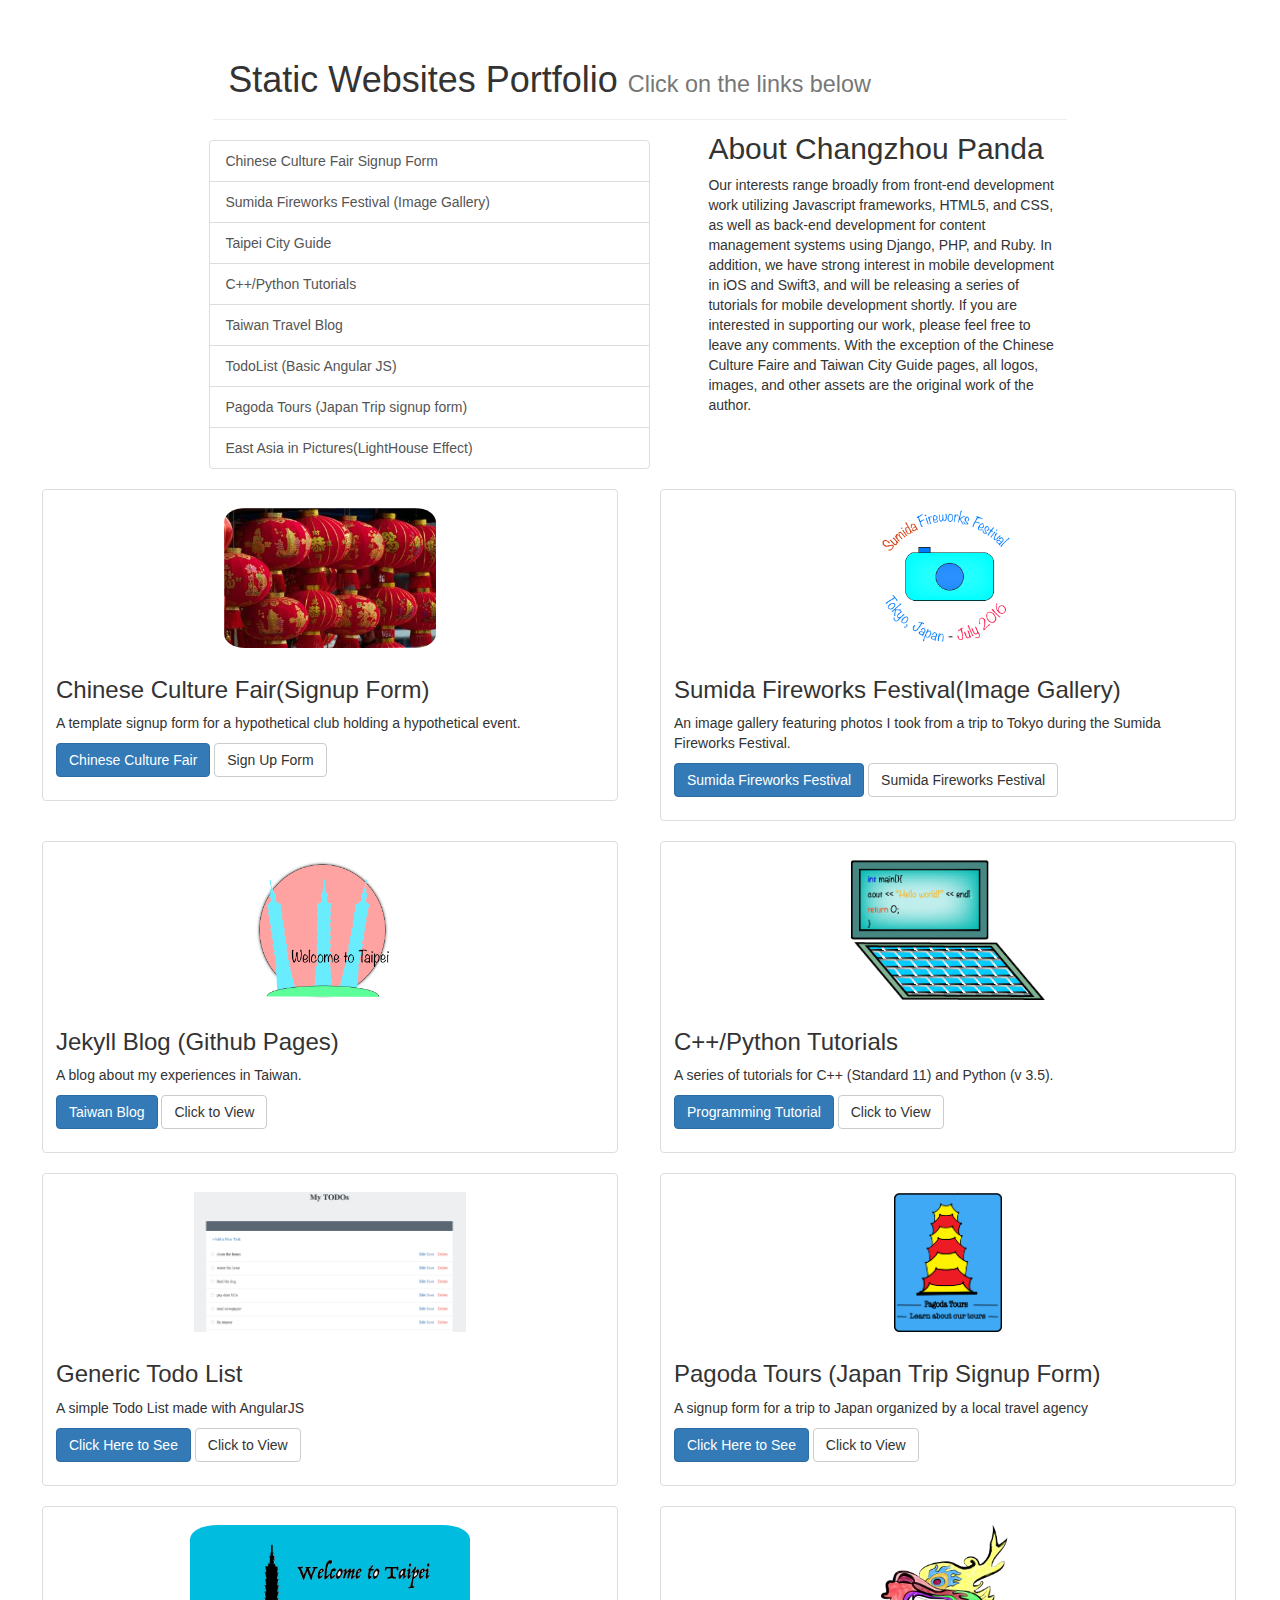
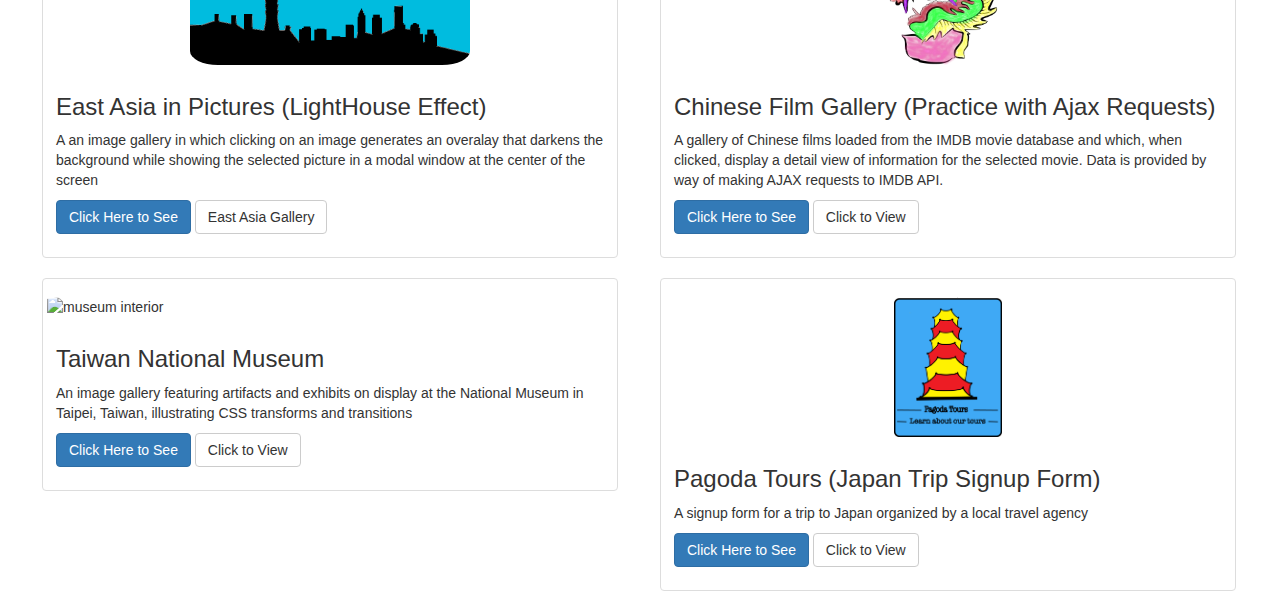
==== index.html @ 8b3b4122 "Added files and modified homepage" ====
<!DOCTYPE html>
<html>
<head>
	<meta charset="utf-8">
	<meta http-equiv="X-UA-Compatible" content="IE=edge">
	<title>StaticWebsites Portfolio</title>
	<link rel="stylesheet" type="text/css" href="css/main.css">
	<link rel="stylesheet" href="https://maxcdn.bootstrapcdn.com/bootstrap/3.3.7/css/bootstrap.min.css" integrity="sha384-BVYiiSIFeK1dGmJRAkycuHAHRg32OmUcww7on3RYdg4Va+PmSTsz/K68vbdEjh4u" crossorigin="anonymous">
</head>
<body>
	<div class="page-header col-xs-offset-2 col-xs-8">
  		<h1>Static Websites Portfolio <small>Click on the links below</small></h1>
	</div>


<div class="row header-row">
  <div id="list-group-box">
	<div class="list-group col-md-5 col-md-offset-2 col-xs-12">
 
  		<a href="ChineseCultureFair_RegistrationForm/index.html" class="list-group-item">Chinese Culture Fair Signup Form</a>
  		<a href="SumidaFireworksImageGallery/index.html" class="list-group-item">Sumida Fireworks Festival (Image Gallery)</a>
  		<a href="Taipei_City_Guide(CSS_Layout_Basics)/index.html" class="list-group-item">Taipei City Guide</a>
  		<a href="C++Tutorials_Website/intro.html" class="list-group-item">C++/Python Tutorials</a>
   		<a href="taiwan-blog/" class="list-group-item">Taiwan Travel Blog</a>
   		<a href="AngularJSTodoList/" class="list-group-item">TodoList (Basic Angular JS)</a>
      <a href="SignUpForm_JapanTrip/index.html" class="list-group-item">Pagoda Tours (Japan Trip signup form)</a>
      <a href="LightHouseEffect/index.html" class="list-group-item">East Asia in Pictures(LightHouse Effect)</a>


	</div>
  </div>


	<div class="col-md-4 col-xs-12" id="about-box">
 		<h2>About Changzhou Panda</h2>
 		<p> Our interests range broadly from front-end development work utilizing Javascript frameworks, HTML5, and CSS, as well as back-end development for content management systems using Django, PHP, and Ruby.  In addition, we have strong interest in mobile development in iOS and Swift3, and will be releasing a series of tutorials for mobile development shortly. If you are interested in supporting our work, please feel free to leave any comments.  With the exception of the Chinese Culture Faire and Taiwan City Guide pages, all logos, images, and other assets are the original work of the author.</p>

	</div>
</div>

      <div class="thumbnail left-thumbnail">
        <img src="ChineseCultureFair_RegistrationForm/img/denglong.jpg" alt="lantern" id="lantern-pic">
        <div class="caption">
          <h3>Chinese Culture Fair(Signup Form)</h3>
          <p>A template signup form for a hypothetical club holding  a hypothetical event.</p>
          <p><a href="ChineseCultureFair_RegistrationForm/index.html" class="btn btn-primary" role="button">Chinese Culture Fair</a> <a href="#" class="btn btn-default" role="button">Sign Up Form</a></p>
        </div>
      </div>
  

    <div class="thumbnail">
      <img src="img/SumidaFireworksFestival@2x.png" alt="fireworks" id="fireworks-camera">
      <div class="caption">
        <h3>Sumida Fireworks Festival(Image Gallery)</h3>
        <p>An image gallery featuring photos I took from a trip to Tokyo during the Sumida Fireworks Festival.</p>
        <p><a href="SumidaFireworksImageGallery/index.html" class="btn btn-primary" role="button">Sumida Fireworks Festival</a> <a href="#" class="btn btn-default" role="button">Sumida Fireworks Festival</a></p>
      </div>
    </div>


    <div class="thumbnail left-thumbnail">
      <img src="img/taipei_logo.png" alt="lantern">
      <div class="caption">
        <h3>Jekyll Blog (Github Pages)</h3>
        <p>A blog about my experiences in Taiwan.</p>
        <p><a href="taiwan-blog/" class="btn btn-primary" role="button">Taiwan Blog</a> <a href="#" class="btn btn-default" role="button">Click to View</a></p>
      </div>
    </div>
  

    <div class="thumbnail">
      <img src="img/labtop@2x.png" alt="labtop">
      <div class="caption">
        <h3>C++/Python Tutorials</h3>
        <p>A series of tutorials for C++ (Standard 11) and Python (v 3.5).</p>
        <p><a href="C++Tutorials_Website/intro.html" class="btn btn-primary" role="button">Programming Tutorial</a> <a href="#" class="btn btn-default" role="button">Click to View</a></p>
      </div>
    </div>
  

    <div class="thumbnail">
      <img src="img/todolist_picture.png" alt="labtop with C++ program on screen">
      <div class="caption">
        <h3>Generic Todo List</h3>
        <p>A simple Todo List made with AngularJS </p>
        <p><a href="AngularJSTodoList/" class="btn btn-primary" role="button">Click Here to See</a> <a href="#" class="btn btn-default" role="button">Click to View</a></p>
      </div>
    </div>

      <div class="thumbnail">
        <img src="img/pagoda_tours.png" alt="red and yellow pagoda">
        <div class="caption">
        <h3>Pagoda Tours (Japan Trip Signup Form)</h3>
        <p>A signup form for a trip to Japan organized by a local travel agency</p>
        <p><a href="" class="btn btn-primary" role="button">Click Here to See</a> <a href="SignUpForm_JapanTrip/index.html" class="btn btn-default" role="button">Click to View</a></p>
      </div>
    </div>
    

  
    <div class="thumbnail left-thumbnail">
      <img src="img/taipei_cityscape.png" alt="taipei city scape" id="taipei-pic">
      <div class="caption">
        <h3>East Asia in Pictures (LightHouse Effect)</h3>
        <p>A an image gallery in which clicking on an image generates an overalay that darkens the background while showing the selected picture in a modal window at the center of the screen </p>
        <p><a href="LightHouseEffect/index.html" class="btn btn-primary" role="button">Click Here to See</a> <a href="#" class="btn btn-default" role="button">East Asia Gallery</a></p>
      </div>
    </div>

    
    <div class="thumbnail">
      <img src="img/DragonHead2.png" alt="dragon head from illustrator">
      <div class="caption">
        <h3>Chinese Film Gallery (Practice with Ajax Requests)</h3>
        <p>A gallery of Chinese films loaded from the IMDB movie database and which, when clicked, display a detail view of
        information for the selected movie. Data is provided by way of making AJAX requests to IMDB API.</p>
        <p><a href="" class="btn btn-primary" role="button">Click Here to See</a> <a href="ChineseMovieGallery/index.html" class="btn btn-default" role="button">Click to View</a></p>
      </div>
    </div>


    <div class="thumbnail left-thumbnail">
      <img src="img/header_img2.png" alt="museum interior" id="taiwan-national-museum">
      <div class="caption">
        <h3>Taiwan National Museum</h3>
        <p>An image gallery featuring artifacts and exhibits on display at the National Museum in Taipei, Taiwan, illustrating CSS transforms and transitions </p>
        <p><a href="https://suzhoupanda.github.io/index.html" class="btn btn-primary" role="button">Click Here to See</a> <a href="#" class="btn btn-default" role="button">Click to View</a></p>
      </div>
    </div>

    <div class="thumbnail">
      <img src="img/pagoda_tours.png" alt="red and yellow pagoda">
      <div class="caption">
        <h3>Pagoda Tours (Japan Trip Signup Form)</h3>
        <p>A signup form for a trip to Japan organized by a local travel agency</p>
        <p><a href="" class="btn btn-primary" role="button">Click Here to See</a> <a href="SignUpForm_JapanTrip/index.html" class="btn btn-default" role="button">Click to View</a></p>
      </div>
    </div>


<script src="https://maxcdn.bootstrapcdn.com/bootstrap/3.3.7/js/bootstrap.min.js" integrity="sha384-Tc5IQib027qvyjSMfHjOMaLkfuWVxZxUPnCJA7l2mCWNIpG9mGCD8wGNIcPD7Txa" crossorigin="anonymous"></script>
</body>
</html>
---- css/main.css ----
*{
	box-sizing: border-box;
}

#about-box{
	margin-top: -2em;
	margin-left: 2em;
}


.thumbnail{
	padding: 2em;
}


.main-wrapper{
	margin: 0 auto;
}



img{
	max-height:10em;
	width: auto;
	margin-top: 1em;
}

#lantern-pic{
	border-radius: 10%;
}


#taipei-pic{
	border-radius: 10%;

}

#taiwan-national-museum{
	border-radius: 10%;
}

/** Media Queries **/
@media (min-width: 400px){
	.thumbnail{
		float: none;
		display: block;
		margin: 0 auto;
		width: 80%;
	}

	.header-row,.row{
		width: 90%;
		margin: 0 auto;
	}

	#list-group-box{
		width:95%;
		margin-left: 3em;
	}

	#about-box{
		margin-right: 2em;
	}

}

@media (min-width: 730px){
	.thumbnail{
		float: left;
		margin-left: 3em;
		width: 40%;

	}

	
}

@media (min-width: 900px){
	.thumbnail{
		margin-left: 3em;
		width: 45%;

	}
}
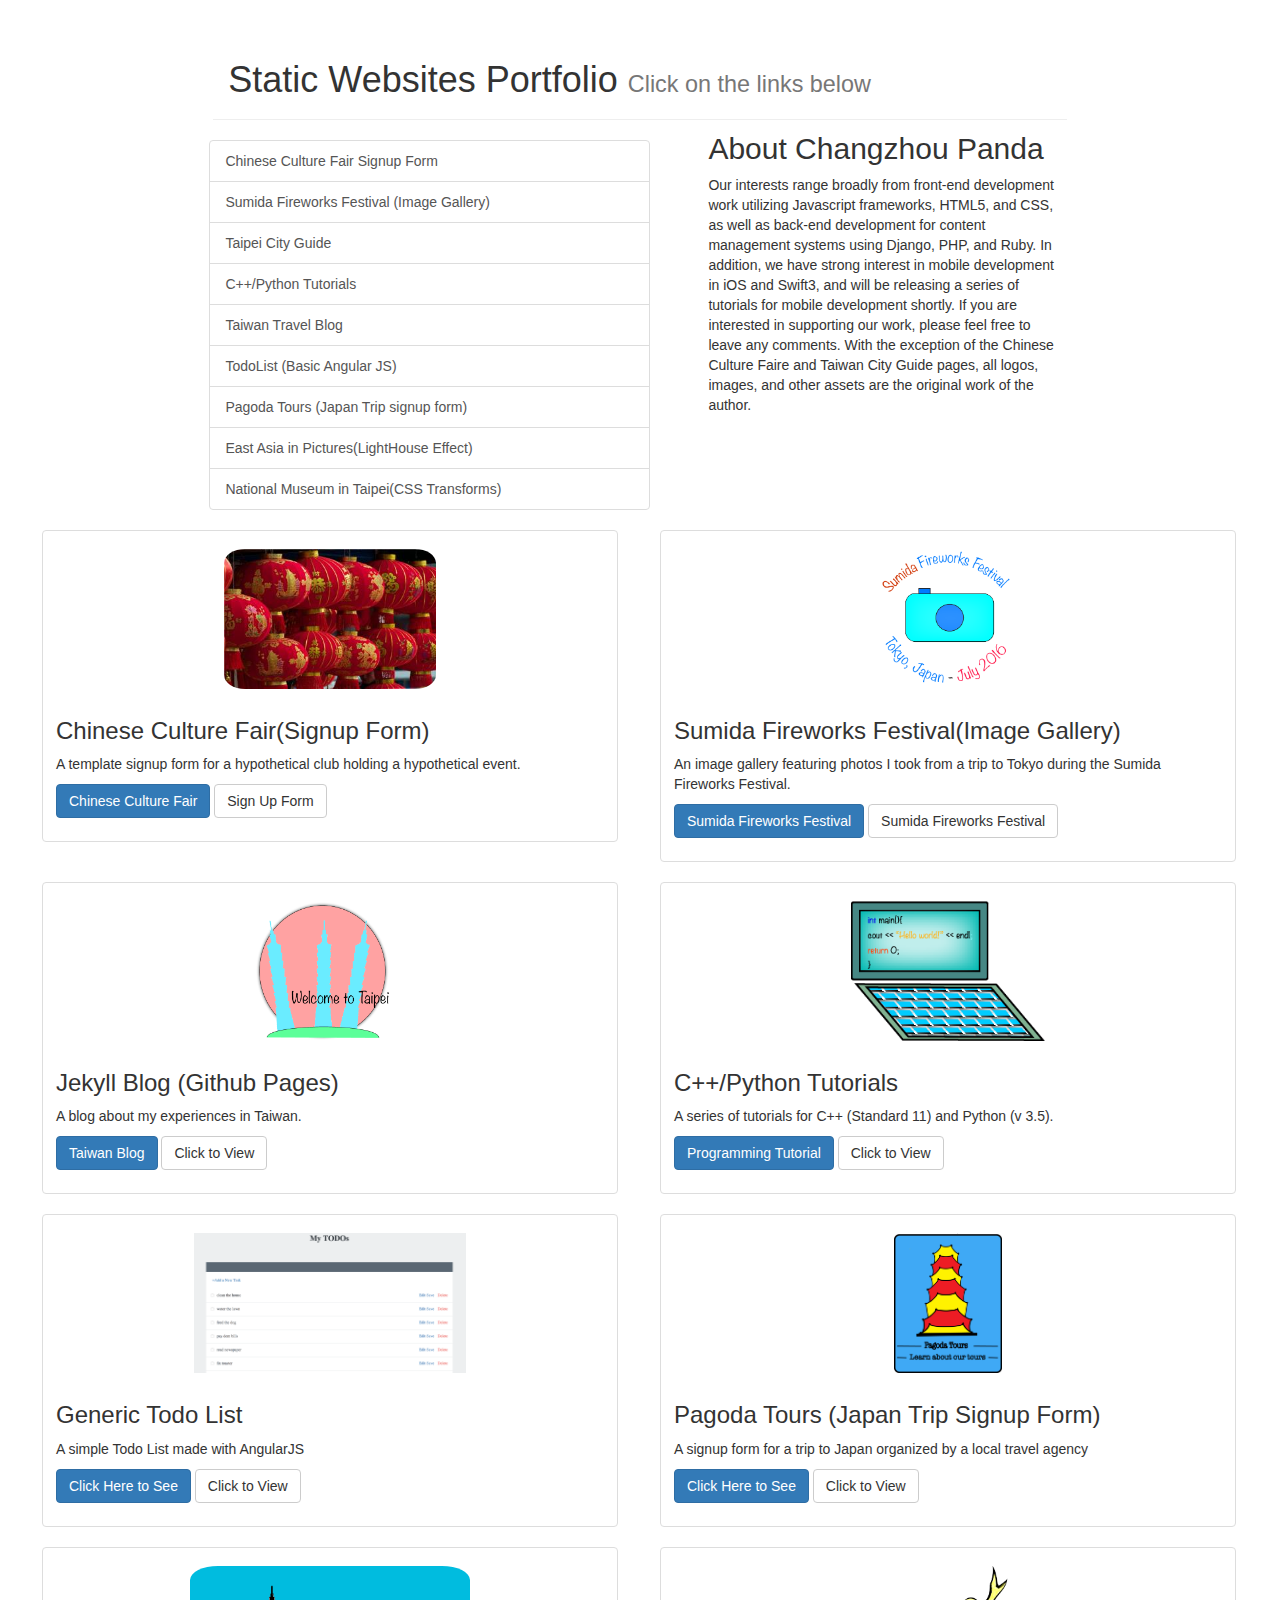
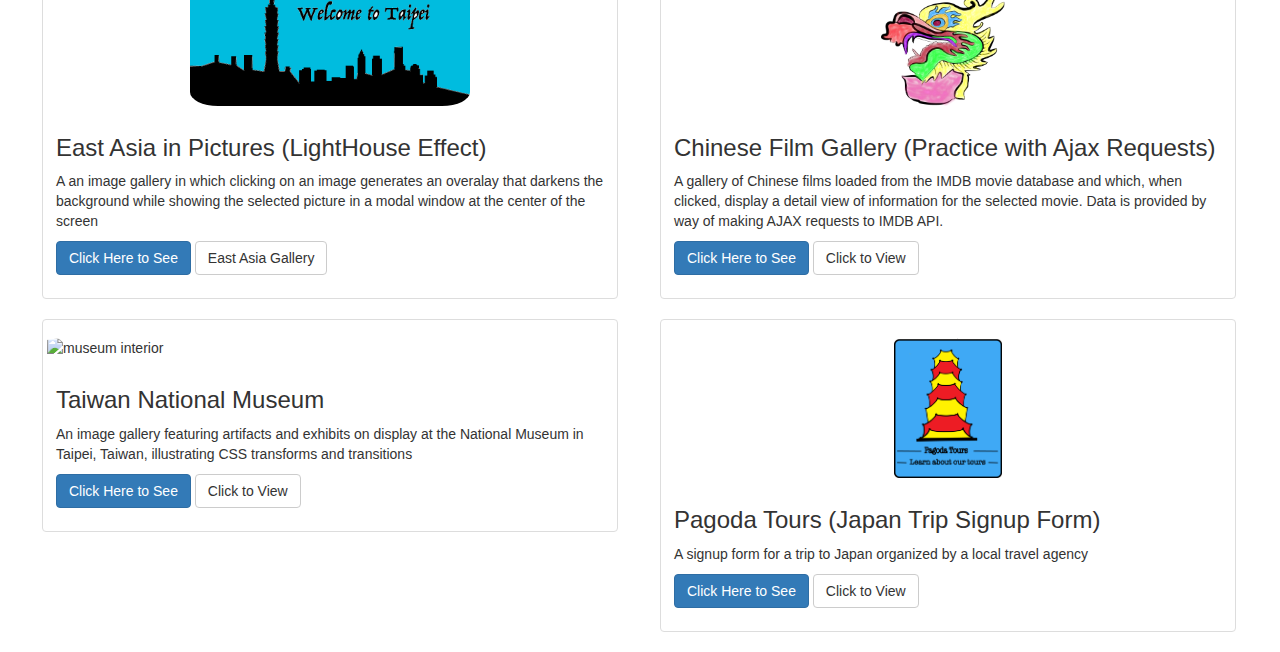
==== commit 63da105c: "Added another link to list menu on homepage" ====
--- a/index.html
+++ b/index.html
@@ -26,7 +26,9 @@
    		<a href="taiwan-blog/" class="list-group-item">Taiwan Travel Blog</a>
    		<a href="AngularJSTodoList/" class="list-group-item">TodoList (Basic Angular JS)</a>
       <a href="SignUpForm_JapanTrip/index.html" class="list-group-item">Pagoda Tours (Japan Trip signup form)</a>
-      <a href="LightHouseEffect/index.html" class="list-group-item">East Asia in Pictures(LightHouse Effect)</a>
+      <a href="LightHouseEffect/" class="list-group-item">East Asia in Pictures(LightHouse Effect)</a>
+      <a href="https://suzhoupanda.github.io/" class="list-group-item">National Museum in Taipei(CSS Transforms)</a>
+
 
 
 	</div>
@@ -105,7 +107,7 @@
       <div class="caption">
         <h3>East Asia in Pictures (LightHouse Effect)</h3>
         <p>A an image gallery in which clicking on an image generates an overalay that darkens the background while showing the selected picture in a modal window at the center of the screen </p>
-        <p><a href="LightHouseEffect/index.html" class="btn btn-primary" role="button">Click Here to See</a> <a href="#" class="btn btn-default" role="button">East Asia Gallery</a></p>
+        <p><a href="LightHouseEffect/" class="btn btn-primary" role="button">Click Here to See</a> <a href="#" class="btn btn-default" role="button">East Asia Gallery</a></p>
       </div>
     </div>
 
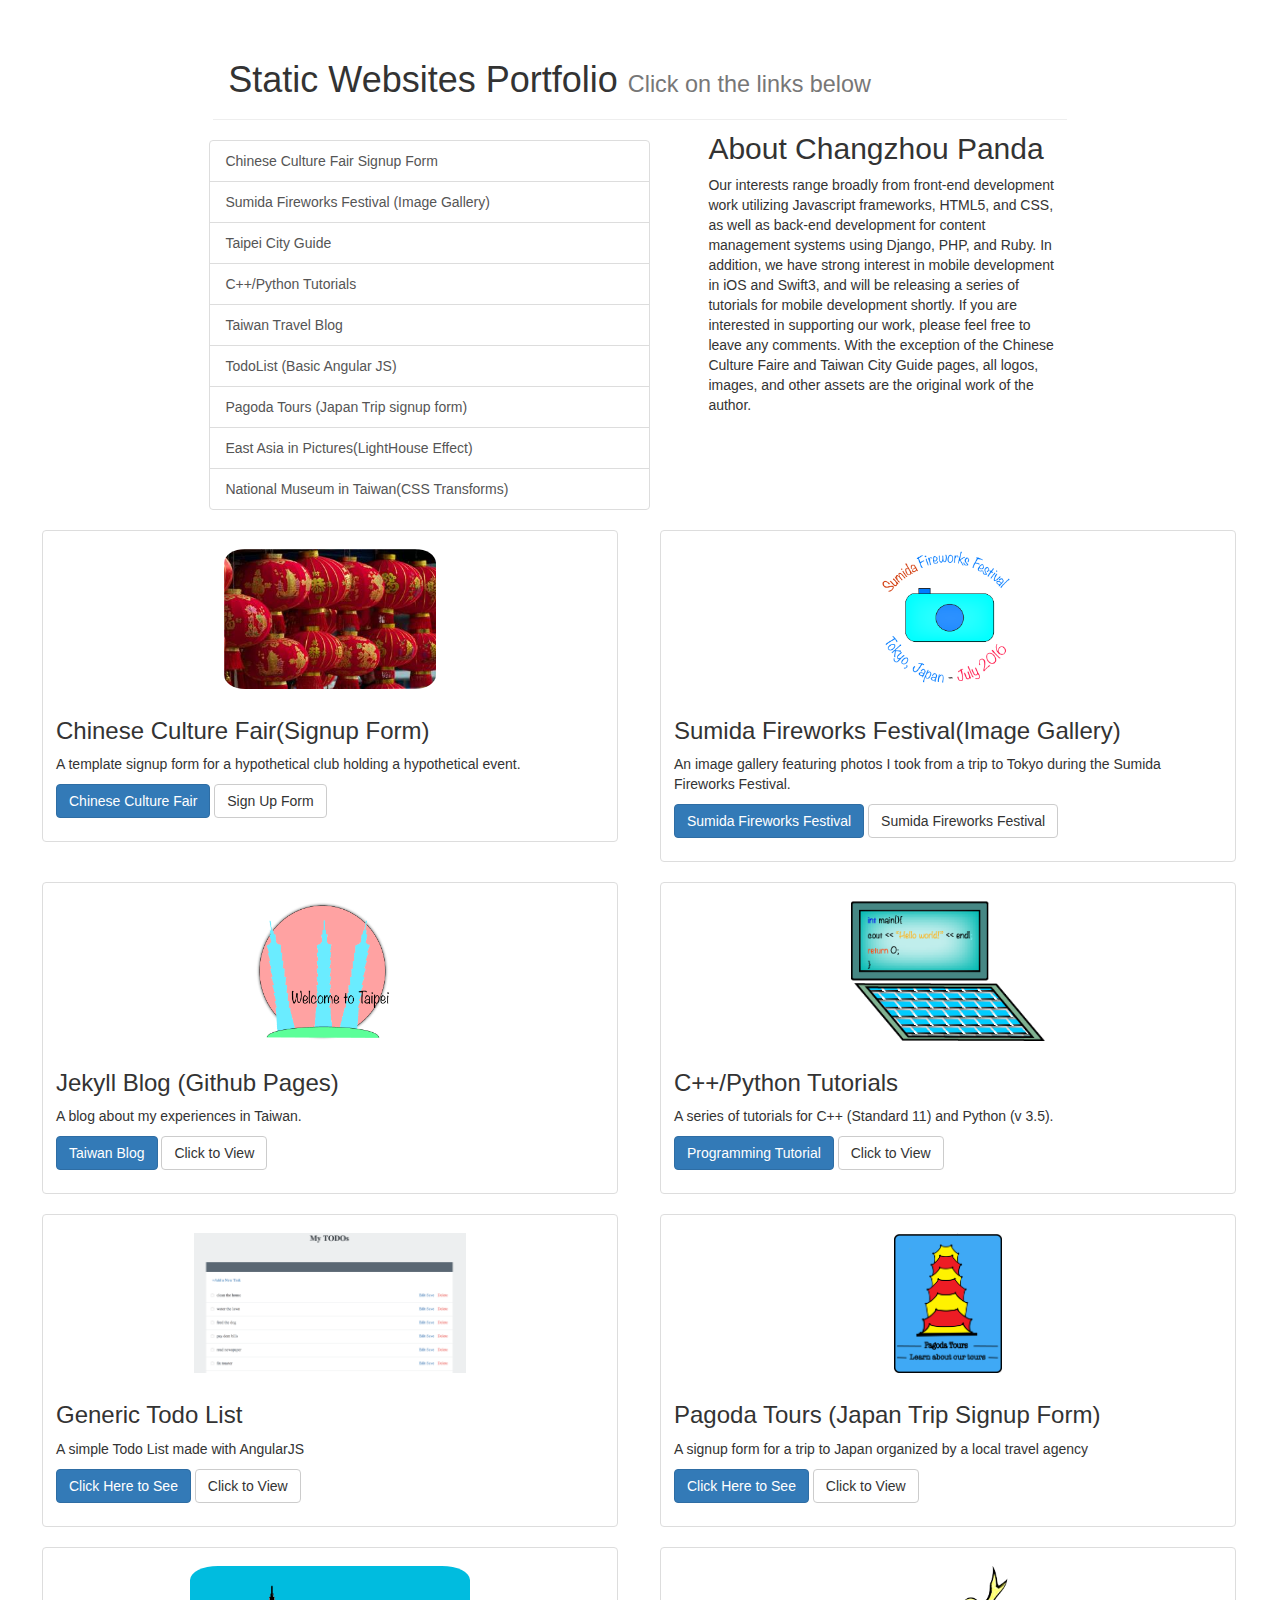
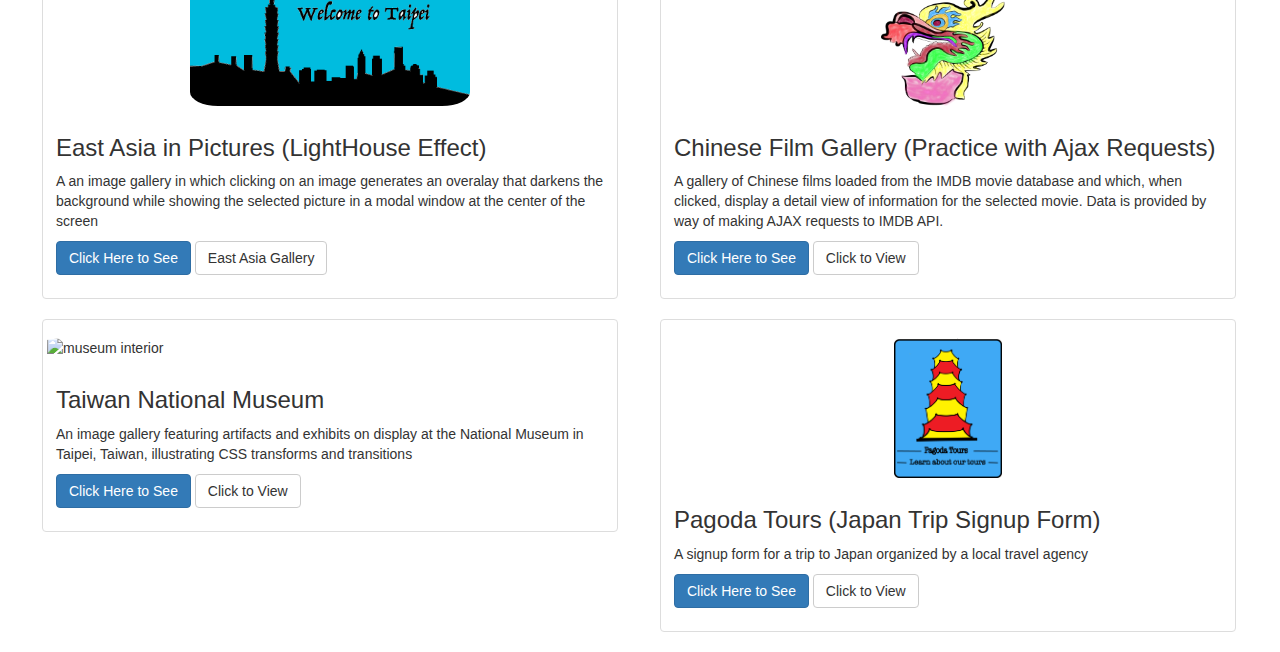
==== commit a64feede: "Updatedindex.html" ====
--- a/index.html
+++ b/index.html
@@ -27,7 +27,7 @@
    		<a href="AngularJSTodoList/" class="list-group-item">TodoList (Basic Angular JS)</a>
       <a href="SignUpForm_JapanTrip/index.html" class="list-group-item">Pagoda Tours (Japan Trip signup form)</a>
       <a href="LightHouseEffect/" class="list-group-item">East Asia in Pictures(LightHouse Effect)</a>
-      <a href="https://suzhoupanda.github.io/" class="list-group-item">National Museum in Taipei(CSS Transforms)</a>
+      <a href="https://suzhoupanda.github.io/" class="list-group-item">National Museum in Taiwan(CSS Transforms)</a>
 
 
 
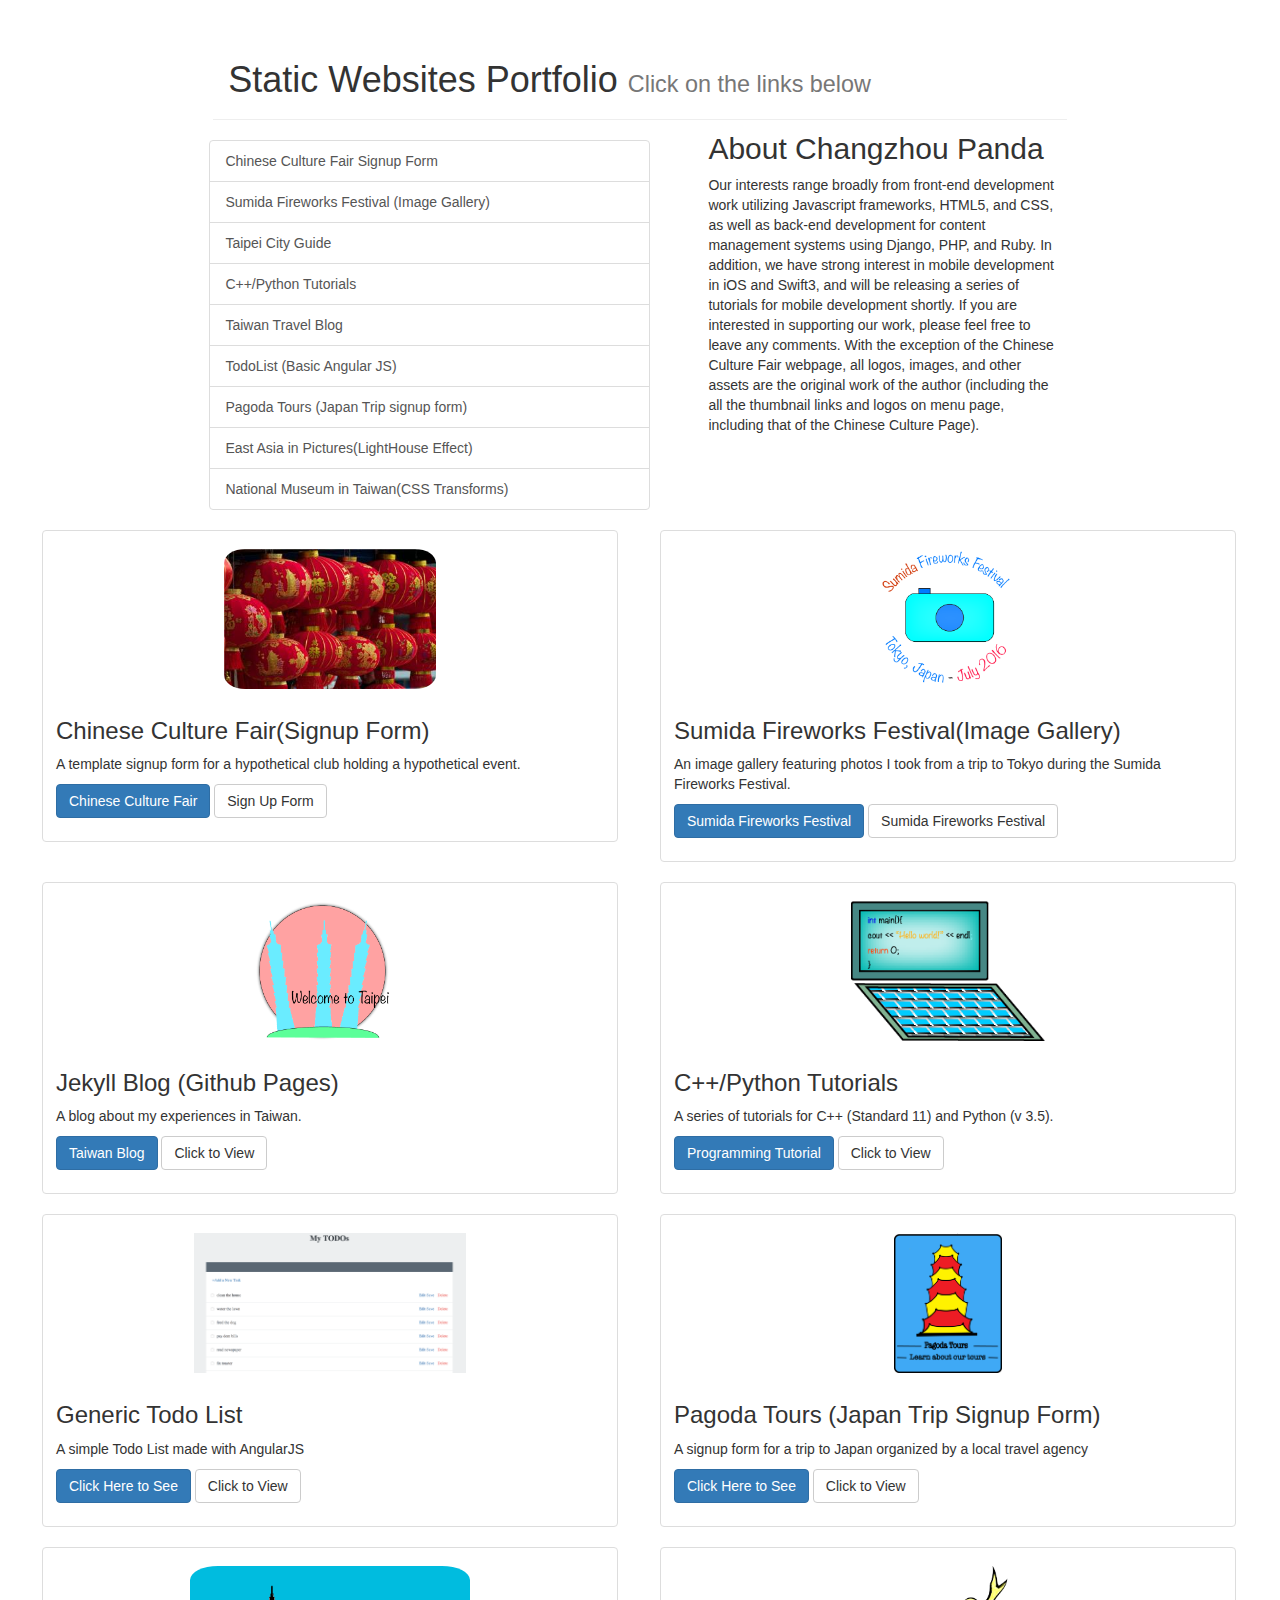
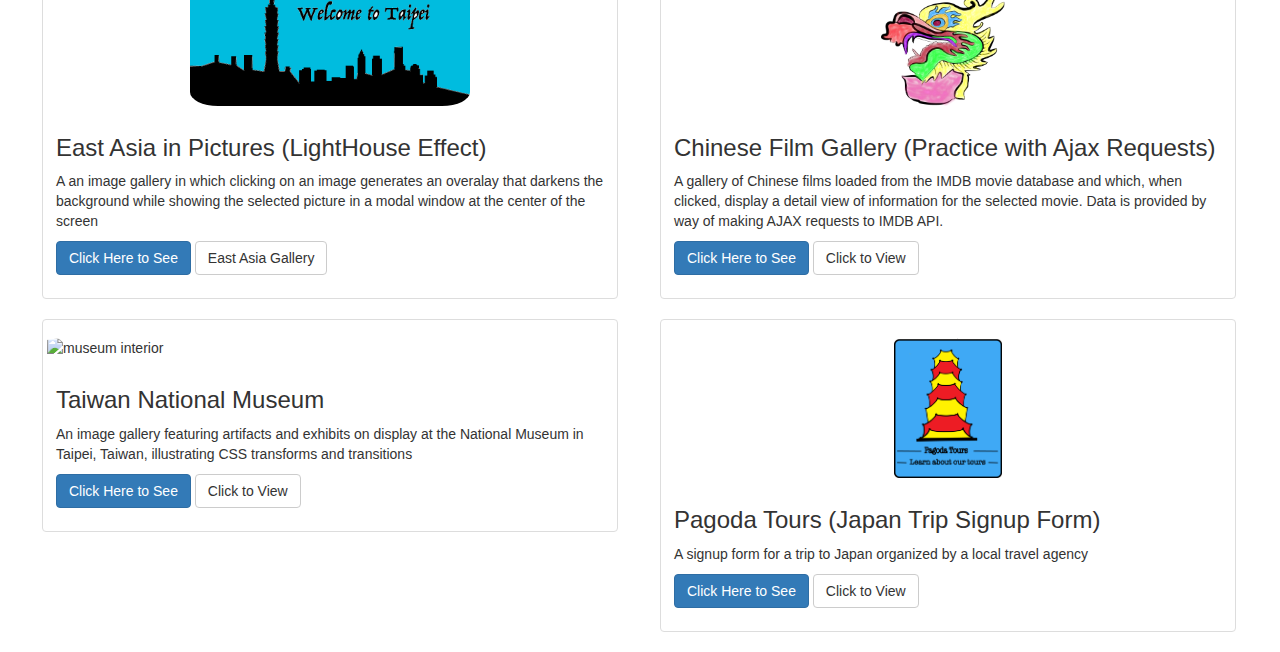
==== commit ea5b7567: "Modified homepage intro paragraph" ====
--- a/index.html
+++ b/index.html
@@ -37,7 +37,7 @@
 
 	<div class="col-md-4 col-xs-12" id="about-box">
  		<h2>About Changzhou Panda</h2>
- 		<p> Our interests range broadly from front-end development work utilizing Javascript frameworks, HTML5, and CSS, as well as back-end development for content management systems using Django, PHP, and Ruby.  In addition, we have strong interest in mobile development in iOS and Swift3, and will be releasing a series of tutorials for mobile development shortly. If you are interested in supporting our work, please feel free to leave any comments.  With the exception of the Chinese Culture Faire and Taiwan City Guide pages, all logos, images, and other assets are the original work of the author.</p>
+ 		<p> Our interests range broadly from front-end development work utilizing Javascript frameworks, HTML5, and CSS, as well as back-end development for content management systems using Django, PHP, and Ruby.  In addition, we have strong interest in mobile development in iOS and Swift3, and will be releasing a series of tutorials for mobile development shortly. If you are interested in supporting our work, please feel free to leave any comments.  With the exception of the Chinese Culture Fair webpage, all logos, images, and other assets are the original work of the author (including the all the thumbnail links and logos on menu page, including that of the Chinese Culture Page).</p>
 
 	</div>
 </div>
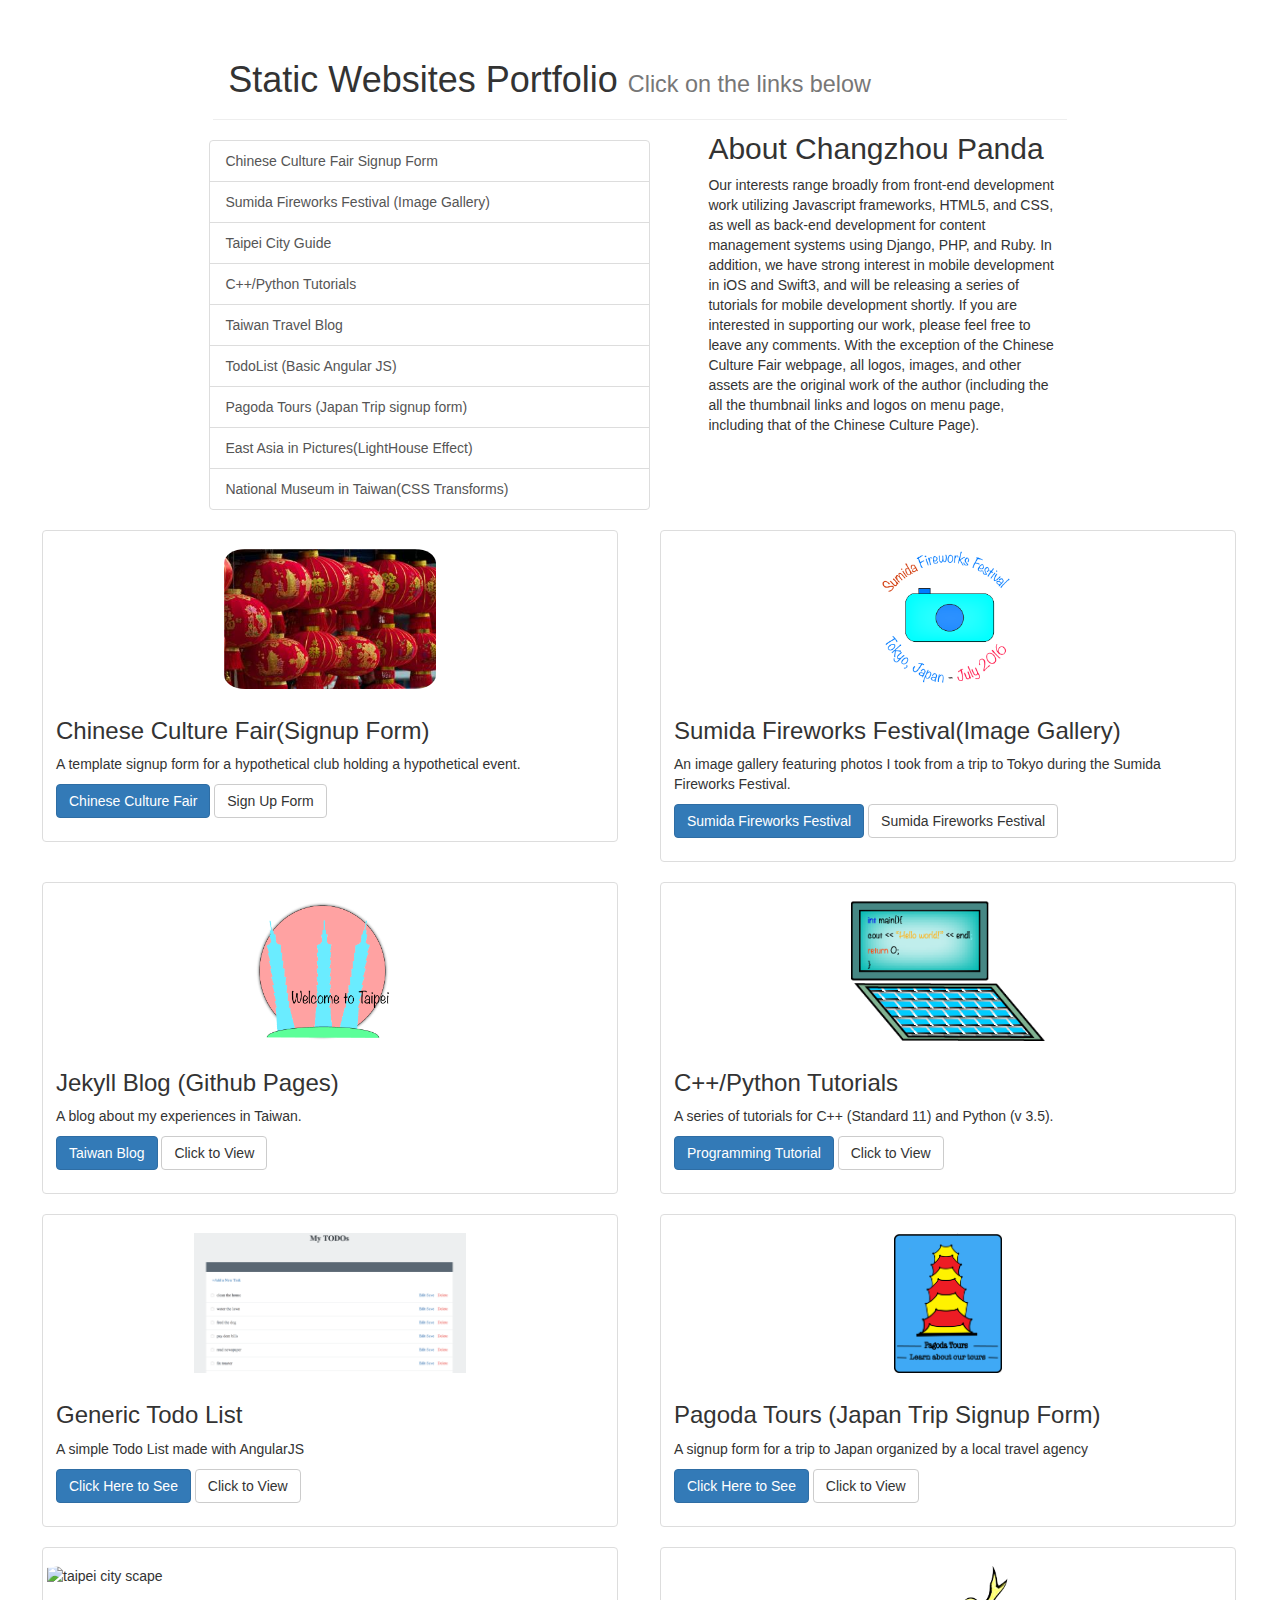
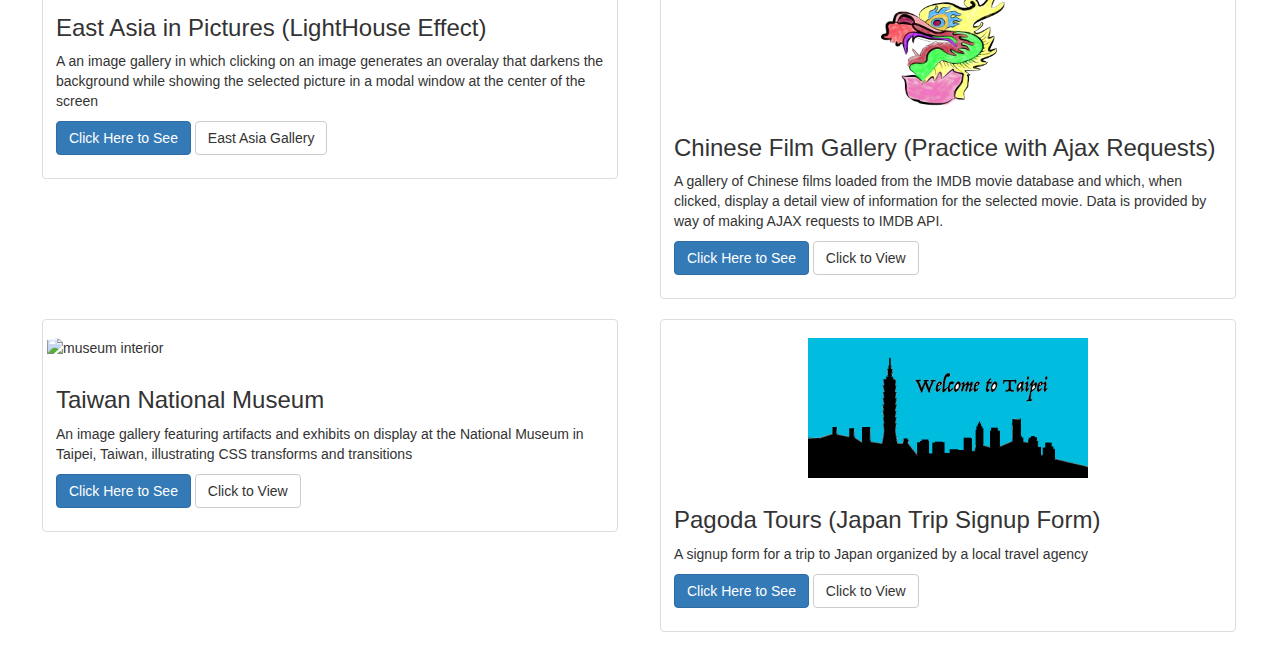
==== commit 53c1a220: "Added new pics, modified homepage" ====
--- a/index.html
+++ b/index.html
@@ -103,7 +103,7 @@
 
   
     <div class="thumbnail left-thumbnail">
-      <img src="img/taipei_cityscape.png" alt="taipei city scape" id="taipei-pic">
+      <img src="img/dragon_roof.png" alt="taipei city scape" id="taipei-pic">
       <div class="caption">
         <h3>East Asia in Pictures (LightHouse Effect)</h3>
         <p>A an image gallery in which clicking on an image generates an overalay that darkens the background while showing the selected picture in a modal window at the center of the screen </p>
@@ -133,11 +133,11 @@
     </div>
 
     <div class="thumbnail">
-      <img src="img/pagoda_tours.png" alt="red and yellow pagoda">
+      <img src="img/taipei_cityscape.png" alt="red and yellow pagoda">
       <div class="caption">
         <h3>Pagoda Tours (Japan Trip Signup Form)</h3>
         <p>A signup form for a trip to Japan organized by a local travel agency</p>
-        <p><a href="" class="btn btn-primary" role="button">Click Here to See</a> <a href="SignUpForm_JapanTrip/index.html" class="btn btn-default" role="button">Click to View</a></p>
+        <p><a href="" class="btn btn-primary" role="button">Click Here to See</a> <a href="Taipei_City_Guide(CSS_Layout_Basics)/index.html" class="btn btn-default" role="button">Click to View</a></p>
       </div>
     </div>
 
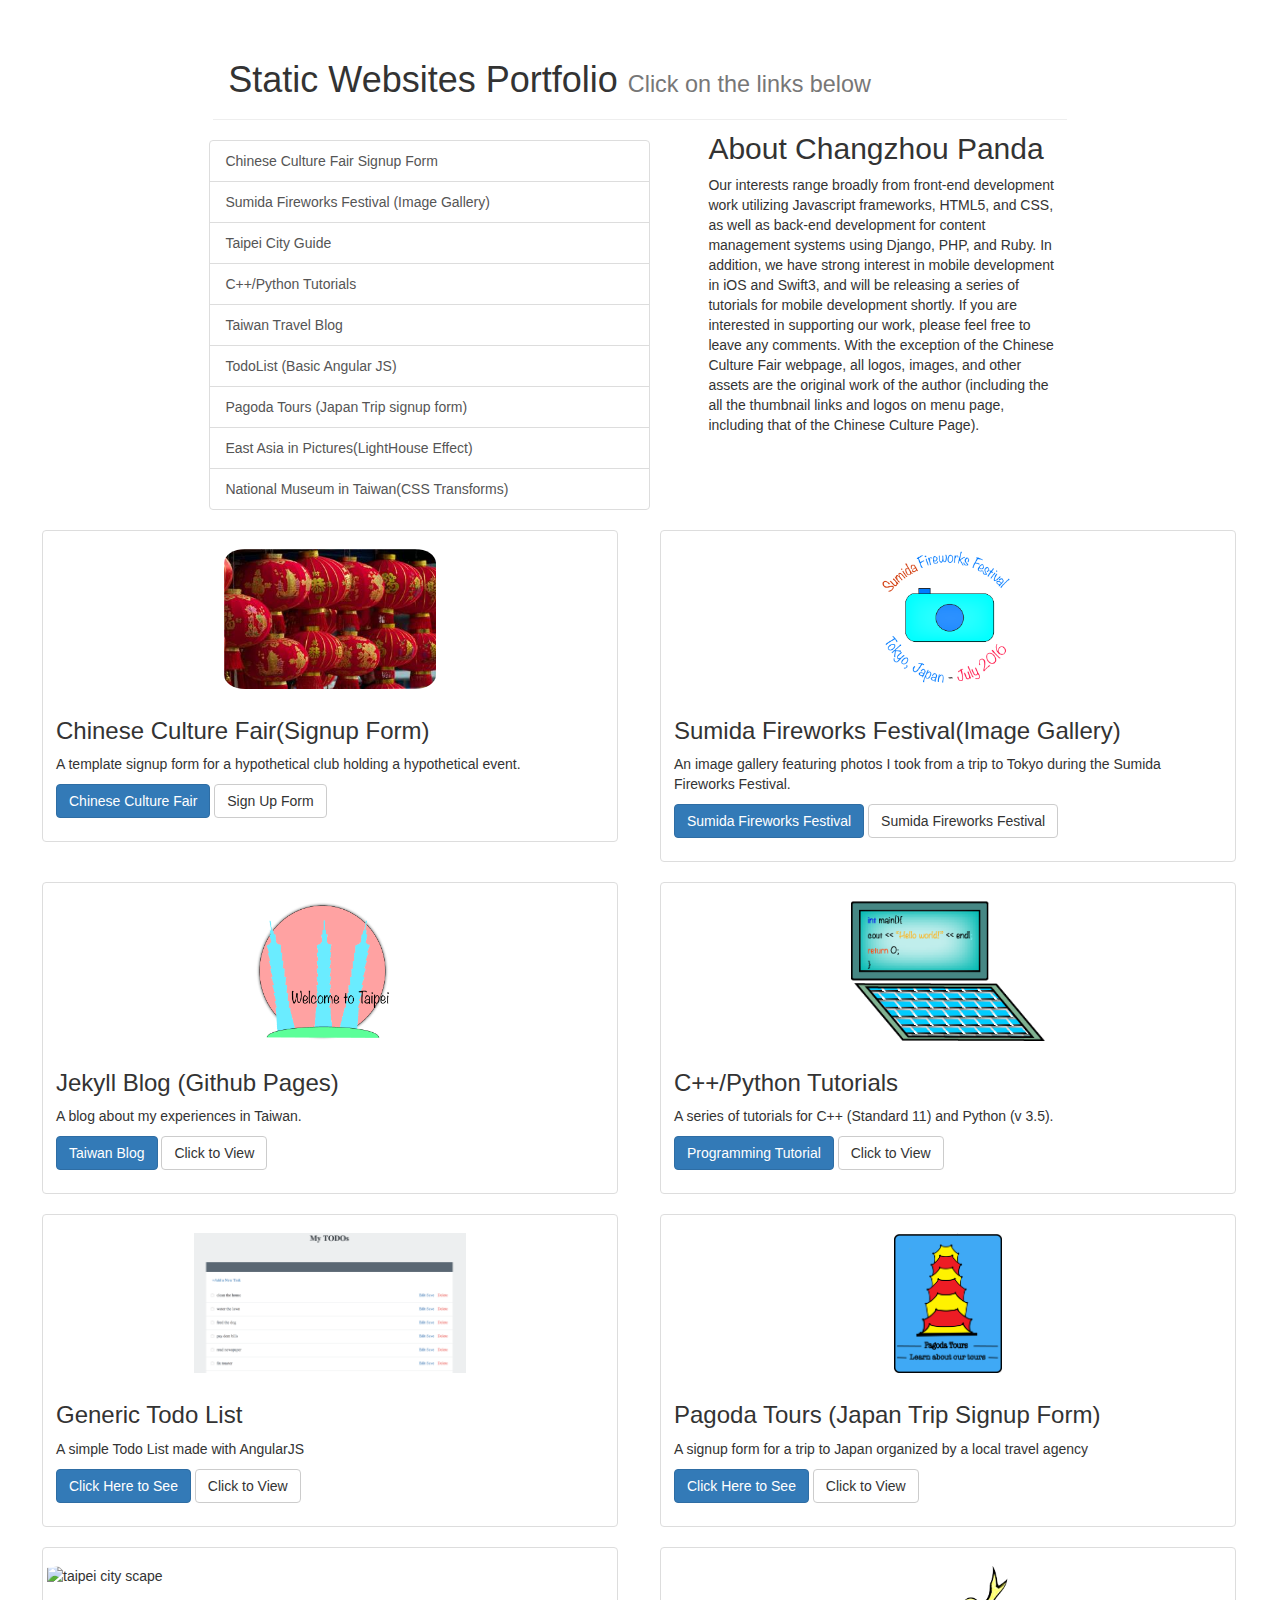
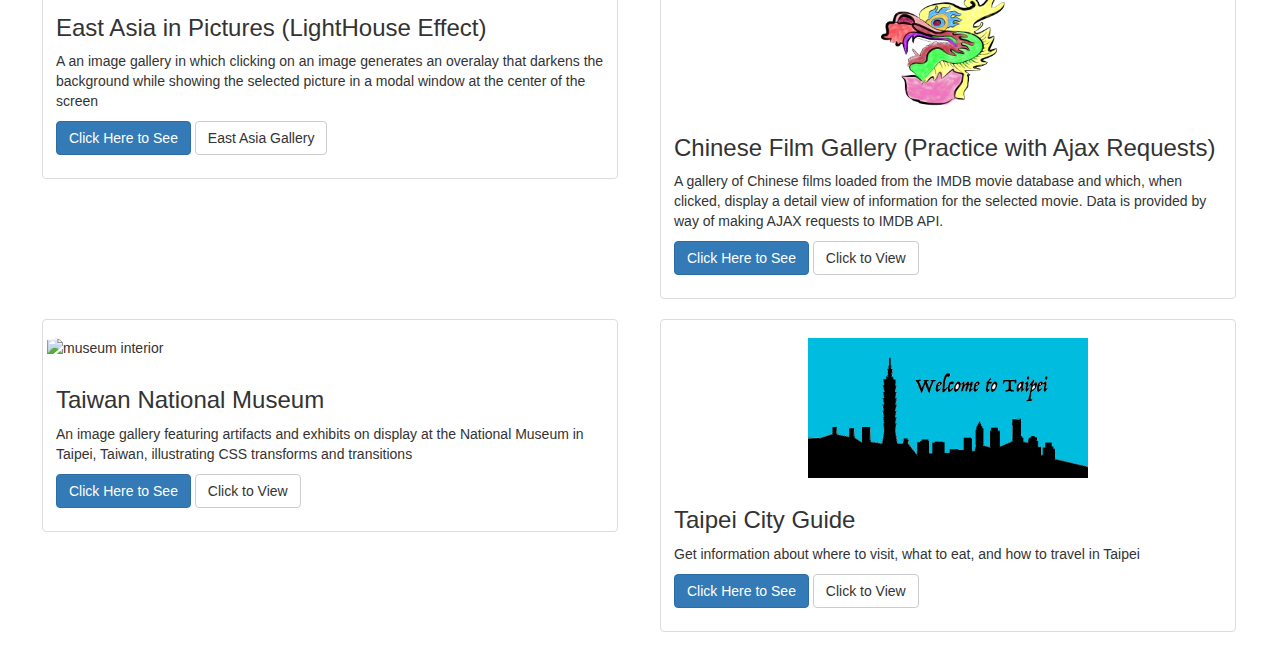
==== commit 1df8ca6e: "Modified homepage.html" ====
--- a/index.html
+++ b/index.html
@@ -135,8 +135,8 @@
     <div class="thumbnail">
       <img src="img/taipei_cityscape.png" alt="red and yellow pagoda">
       <div class="caption">
-        <h3>Pagoda Tours (Japan Trip Signup Form)</h3>
-        <p>A signup form for a trip to Japan organized by a local travel agency</p>
+        <h3>Taipei City Guide</h3>
+        <p>Get information about where to visit, what to eat, and how to travel in Taipei</p>
         <p><a href="" class="btn btn-primary" role="button">Click Here to See</a> <a href="Taipei_City_Guide(CSS_Layout_Basics)/index.html" class="btn btn-default" role="button">Click to View</a></p>
       </div>
     </div>
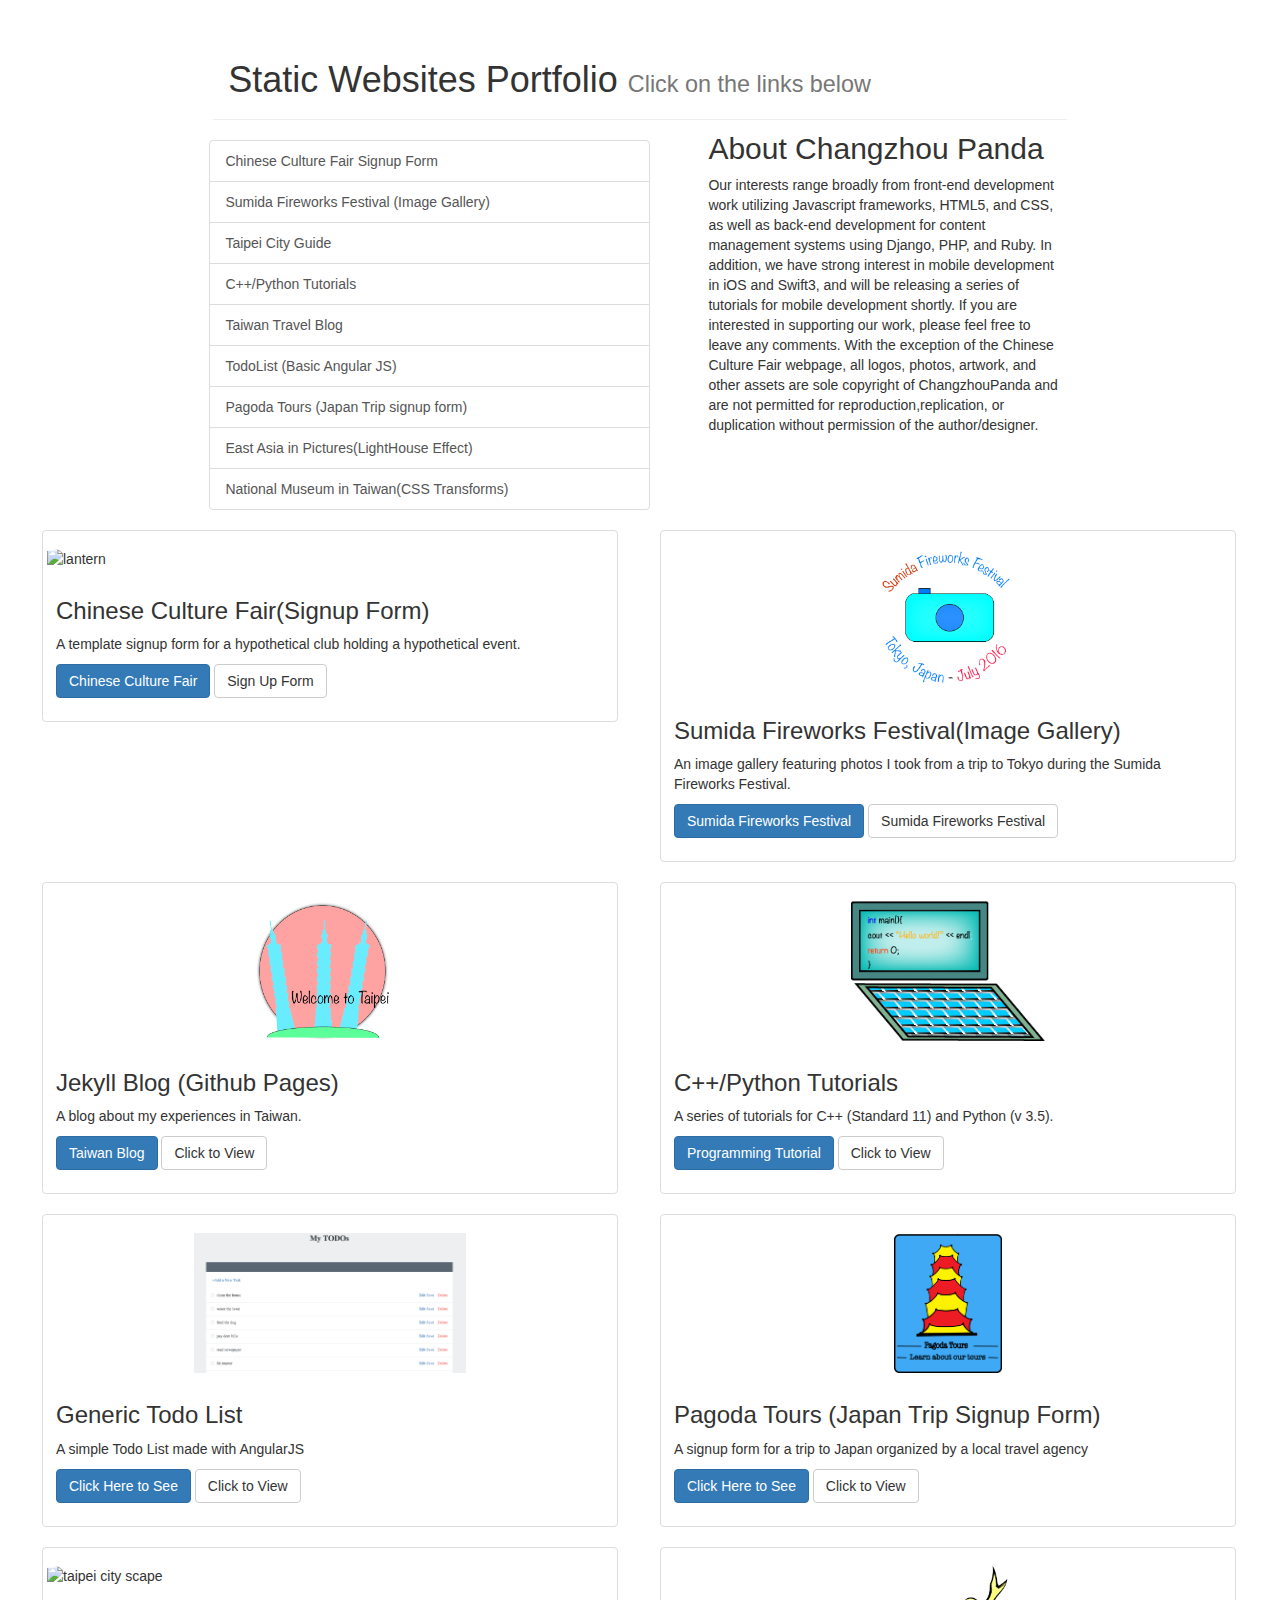
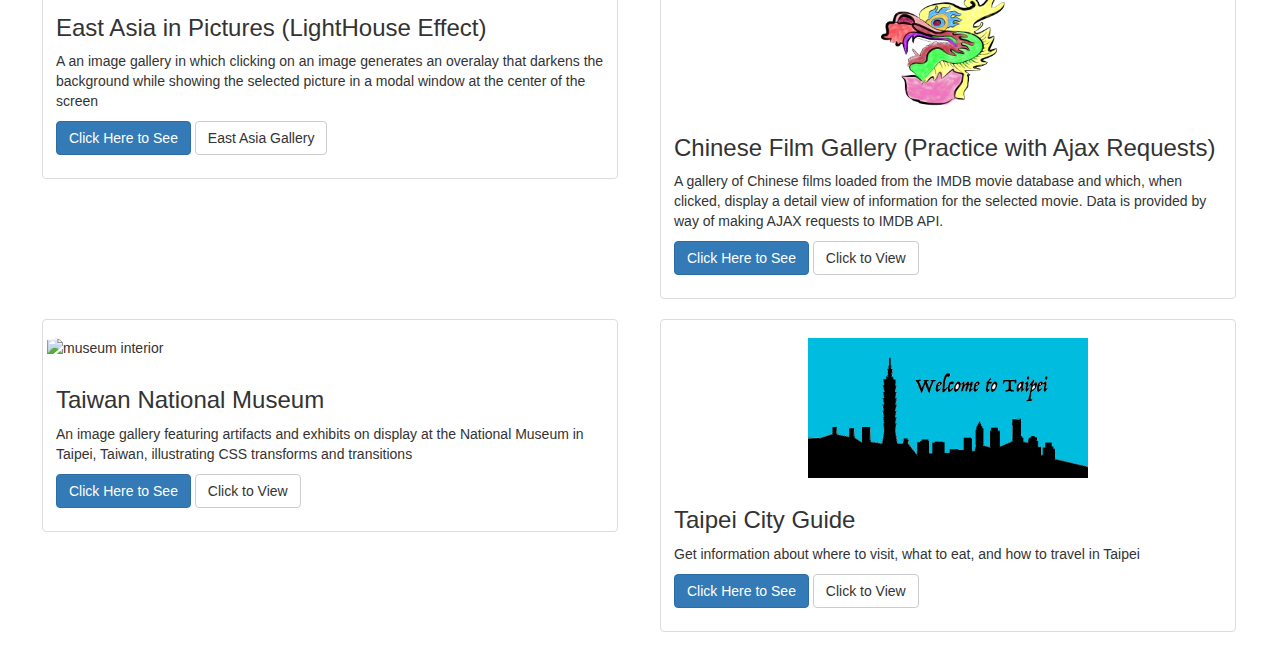
==== commit 91b61c51: "Added imgs, modified homepage" ====
--- a/index.html
+++ b/index.html
@@ -37,13 +37,13 @@
 
 	<div class="col-md-4 col-xs-12" id="about-box">
  		<h2>About Changzhou Panda</h2>
- 		<p> Our interests range broadly from front-end development work utilizing Javascript frameworks, HTML5, and CSS, as well as back-end development for content management systems using Django, PHP, and Ruby.  In addition, we have strong interest in mobile development in iOS and Swift3, and will be releasing a series of tutorials for mobile development shortly. If you are interested in supporting our work, please feel free to leave any comments.  With the exception of the Chinese Culture Fair webpage, all logos, images, and other assets are the original work of the author (including the all the thumbnail links and logos on menu page, including that of the Chinese Culture Page).</p>
+ 		<p> Our interests range broadly from front-end development work utilizing Javascript frameworks, HTML5, and CSS, as well as back-end development for content management systems using Django, PHP, and Ruby.  In addition, we have strong interest in mobile development in iOS and Swift3, and will be releasing a series of tutorials for mobile development shortly. If you are interested in supporting our work, please feel free to leave any comments.  With the exception of the Chinese Culture Fair webpage, all logos, photos, artwork, and other assets are sole copyright of ChangzhouPanda and are not permitted for reproduction,replication, or duplication without permission of the author/designer.</p>
 
 	</div>
 </div>
 
       <div class="thumbnail left-thumbnail">
-        <img src="ChineseCultureFair_RegistrationForm/img/denglong.jpg" alt="lantern" id="lantern-pic">
+        <img src="img/lantern_guandu.png" alt="lantern" id="lantern-pic">
         <div class="caption">
           <h3>Chinese Culture Fair(Signup Form)</h3>
           <p>A template signup form for a hypothetical club holding  a hypothetical event.</p>
